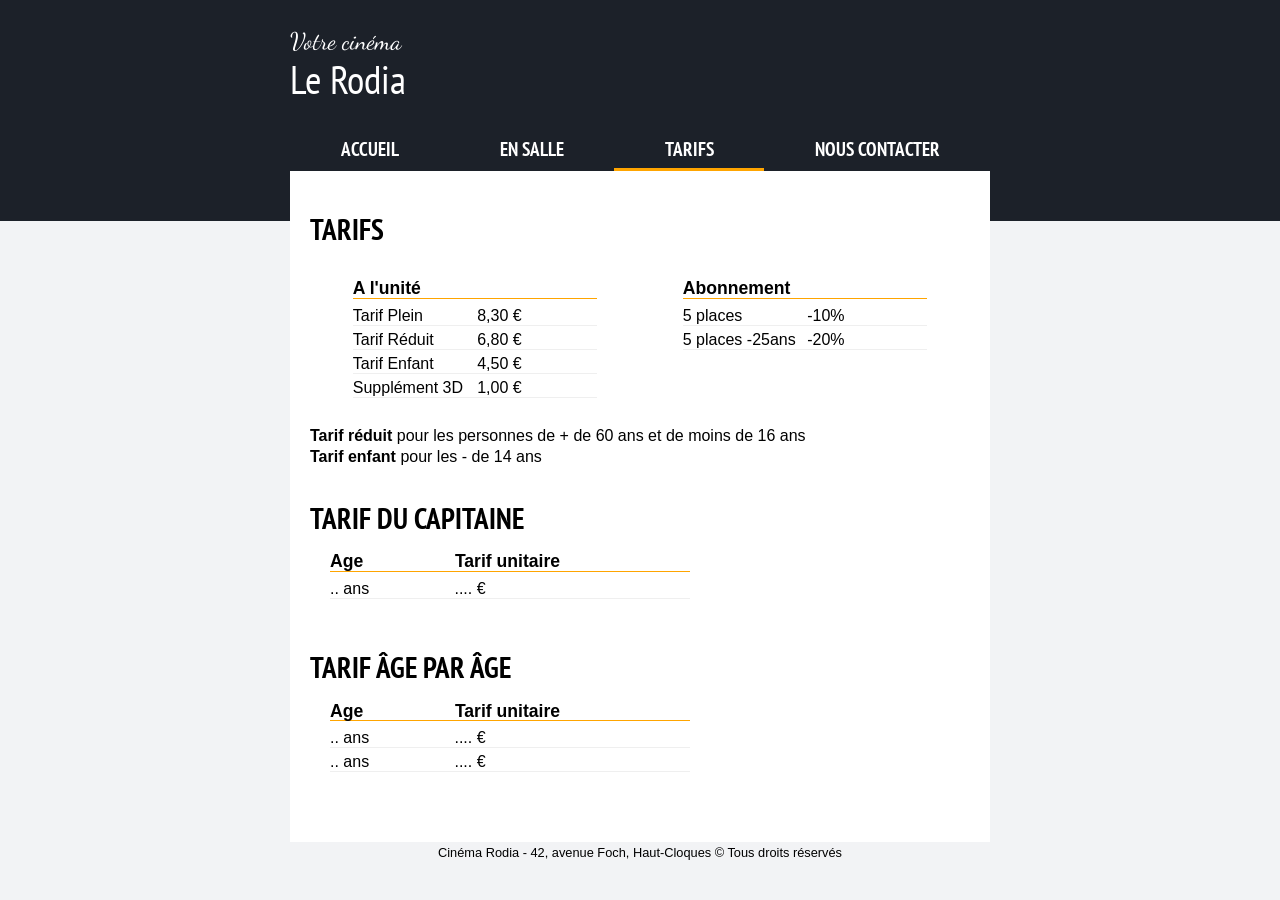
==== html/tarifs.html @ cd24fa30 "Initial commit" ====
<!DOCTYPE html>
<html>
<head>
  <meta charset="UTF-8">
  <title>Cinéma Rodia - Haut-Cloques</title>
  <link href="https://fonts.googleapis.com/css?family=Roboto+Slab:400,700" rel="stylesheet">
  <meta name="viewport" content="width=device-width, initial-scale=1.0, user-scalable=no">
  <meta http-equiv="X-UA-Compatible" content="ie=edge,chrome=1">
  <link rel="preconnect" href="https://fonts.gstatic.com">
  <link href="https://fonts.googleapis.com/css2?family=Dancing+Script:wght@400;700&family=PT+Sans+Narrow:wght@400;700&display=swap" rel="stylesheet">
  <link rel="stylesheet" href="../css/reset.css">
  <link rel="stylesheet" href="../css/style.css">
</head>
<body>
  <header class="header">
    <div class="header__container">
      <h1 class="header__title">
        <div class="header__subtitle">
          Votre cinéma
        </div>
        <div class="header__maintitle">
          Le Rodia
        </div>
      </h1>

      <nav class="header__menu">
        <ul class="header__menu-container">
          <li class="header__menu-item">
            <a href="index.html">Accueil</a>
          </li>
          <li class="header__menu-item">
            <a href="#">En salle</a>
          </li>
          <li class="header__menu-item header__menu-item--active">
            <a href="tarifs.html">Tarifs</a>
          </li>
          <li class="header__menu-item">
            <a href="#">Nous contacter</a>
          </li>
        </ul>
      </nav>

    </div>
  </header>
  <main class="main-container">
    <section>
      <h2 class="page__title">Tarifs</h2>
      <div class="prices__lists">

        <div class="prices__list">
          <h3 class="prices__list-title">
            A l'unité
          </h3>
          <ul>
            <li class="prices__item">
              <span class="prices__item-desc">Tarif Plein</span> <span class="prices__item-value">8,30 &euro;</span>
            </li>
            <li class="prices__item">
              <span class="prices__item-desc">Tarif Réduit</span> <span class="prices__item-value">6,80 &euro;</span>
            </li>
            <li class="prices__item">
              <span class="prices__item-desc">Tarif Enfant</span> <span class="prices__item-value">4,50 &euro;</span>
            </li>
            <li class="prices__item">
              <span class="prices__item-desc">Supplément 3D</span> <span class="prices__item-value">1,00 &euro;</span>
            </li>
          </ul>
        </div>

        <div class="prices__list">
          <h3 class="prices__list-title">
            Abonnement
          </h3>
          <ul>
            <li class="prices__item">
              <span class="prices__item-desc">5 places</span> <span class="prices__item-value">-10%</span>
            </li>
            <li class="prices__item">
              <span class="prices__item-desc">5 places -25ans </span> <span class="prices__item-value">-20%</span>
            </li>
          </ul>
        </div>
      </div>

      <div class="prices__description">
        <p class="prices__description-line">
          <strong class="prices__description-name">Tarif réduit</strong> pour les personnes de + de 60 ans et de moins de 16 ans
        </p>
        <p class="prices__description-line">
          <strong class="prices__description-name">Tarif enfant</strong> pour les - de 14 ans
        </p>
      </div>
    </section>

    <section>
      <h2 class="page__title">Tarif du capitaine</h2>

      <div class="prices__list">
        <h3 class="prices__list-title">
          <span class="prices__item-desc">Age</span> <span class="prices__item-value">Tarif unitaire</span>
        </h3>
        <ul>
          <li class="prices__item">
            <span class="prices__item-desc">.. ans</span> <span class="prices__item-value">.... &euro;</span>
          </li>
        </ul>
      </div>

    </section>

    <section>
      <h2 class="page__title">Tarif âge par âge</h2>
      
      <div class="prices">
        <div class="prices__list">
          <h3 class="prices__list-title">
            <span class="prices__item-desc">Age</span> <span class="prices__item-value">Tarif unitaire</span>
          </h3>
          <ul>
            <li class="prices__item">
              <span class="prices__item-desc">.. ans</span> <span class="prices__item-value">.... &euro;</span>
            </li>
            <li class="prices__item">
              <span class="prices__item-desc">.. ans</span> <span class="prices__item-value">.... &euro;</span>
            </li>
          </ul>
        </div>
      </div>

    </section>

  </main>
  <footer class="footer">
    Cinéma Rodia - 42, avenue Foch, Haut-Cloques &copy; Tous droits réservés
  </footer>
</body>
</html>
---- css/style.css ----
:root {
  --main-width: 700px;
  --title-font: 'PT Sans Narrow', sans-serif;
  --highlight--color: orange;
}

body {
  font-family: Arial, Helvetica, sans-serif;
  background-color: #F2F3F5;
  font-size: 16px;
}

.header {
  background-color: #1C2129;
  padding-bottom: 50px;
  color: white;
}

.header__container {
  max-width: var(--main-width);
  margin: auto;
}

.header__title {
  font-size: 2.5rem;
  padding: 30px 0 30px 10px;
}

@media (min-width: 700px) {
  .header__title {
    padding: 30px 0;
  }
}

.header__subtitle {
  font-family: 'Dancing Script', cursive;
  font-size: 0.6em;
  padding-bottom: 5px;
}

.header__maintitle {
  font-family: var(--title-font);
}

.header__menu-container {
  display: flex;
  flex-direction: column;
}

@media (min-width: 300px) {
  .header__menu-container {
    flex-direction: row;
  }
}

.header__menu-item {
  flex-grow: 1;
  font-family: var(--title-font);
  text-align: center;
  text-transform: uppercase;
  padding: 10px 0;
  font-size: 0.8rem;
  transition: 0.3s;
  border-bottom: solid 3px transparent;
}

@media (min-width: 300px) {
  .header__menu-item {
    font-size: 1rem;
  }
}

@media (min-width: 500px) {
  .header__menu-item {
    font-size: 1.2rem;
    font-weight: bold;
  }
}

.header__menu-item:hover {
  background-color: rgba(100, 100, 100, 0.3);
  border-bottom: solid 3px var(--highlight--color);
}

.header__menu-item--active {
  border-bottom-color: var(--highlight--color);
}

.header__menu-item a {
  display: block;
}

.main-container {
  max-width: var(--main-width);
  margin: -50px auto 0;
  background-color: #FFF;
  padding: 30px 20px;
}

.page__title {
  font-family: var(--title-font);
  font-size: 1.8rem;
  font-weight: bold;
  text-transform: uppercase;
  margin: 15px 0;
}

.prices__list {
  margin: 20px;
  max-width: 360px;
}

@media (min-width: 500px) {
  .prices__lists {
    display: flex;
    justify-content: space-around;
  }
}

.prices__item {
  border-bottom: 1px solid rgba(100, 100, 100, 0.1);
  margin: 5px 0;
  padding: 1px 0;
}

.prices__list-title {
  font-weight: bold;
  border-bottom: 1px solid var(--highlight--color);
  margin-bottom: 8px;
  font-size: 1.1em;
}

.prices__item-desc {
  display: inline-block;
  width: 120px;
}

.prices__item-value {
  display: inline-block;
  width: 120px;
}

.prices__description-name {
  font-weight: bold;
}

.prices__description-line {
  margin: 5px 0;
}

.footer {
  max-width: var(--main-width);
  margin: auto;
  text-align: center;
  font-size: 0.8rem;
  padding: 5px;
}

section {
  padding-bottom: 20px;
}
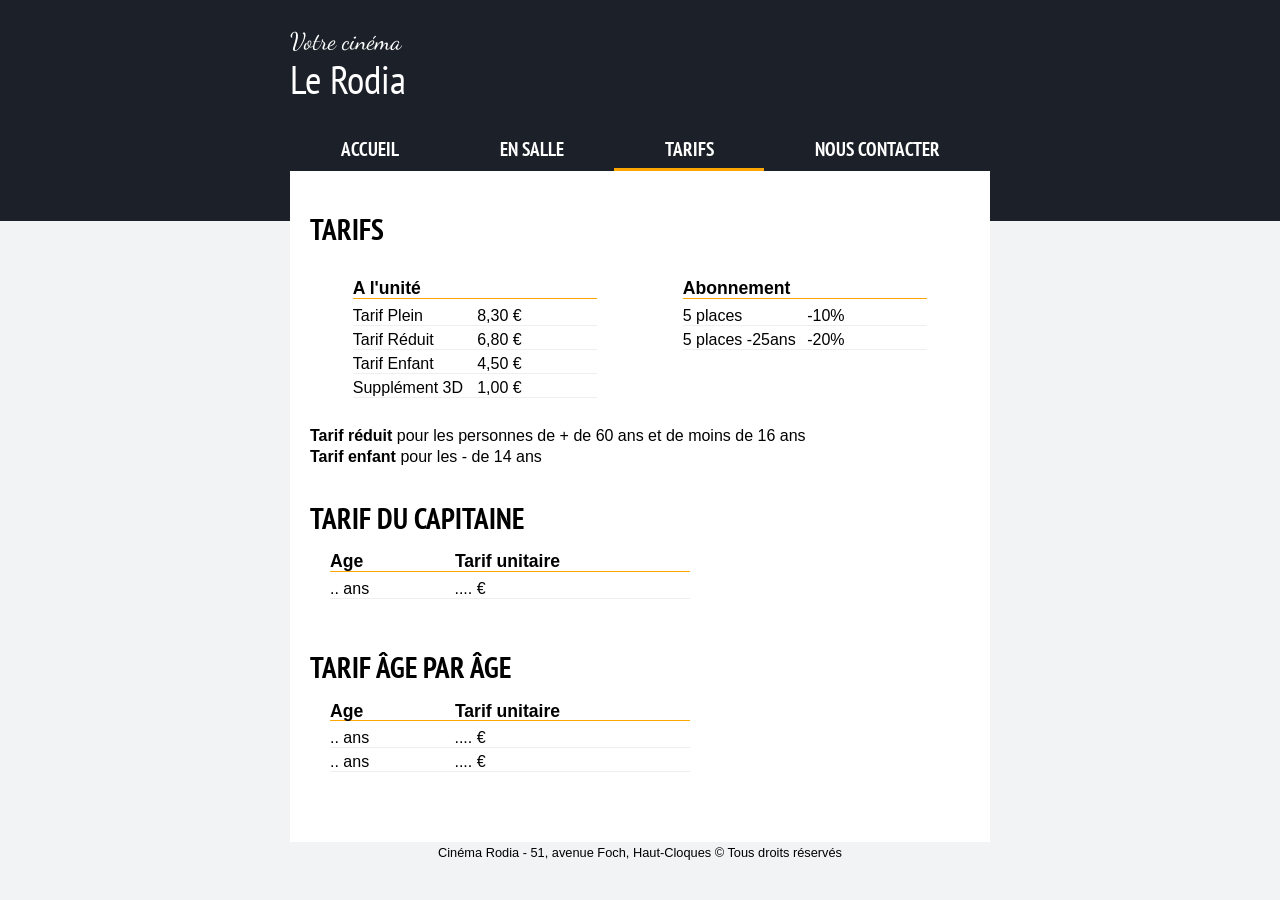
==== commit 73e4b994: "Etape 1" ====
--- a/html/tarifs.html
+++ b/html/tarifs.html
@@ -110,7 +110,7 @@
 
     <section>
       <h2 class="page__title">Tarif âge par âge</h2>
-      
+
       <div class="prices">
         <div class="prices__list">
           <h3 class="prices__list-title">
@@ -131,7 +131,7 @@
 
   </main>
   <footer class="footer">
-    Cinéma Rodia - 42, avenue Foch, Haut-Cloques &copy; Tous droits réservés
+    Cinéma Rodia - 51, avenue Foch, Haut-Cloques &copy; Tous droits réservés
   </footer>
 </body>
 </html>
